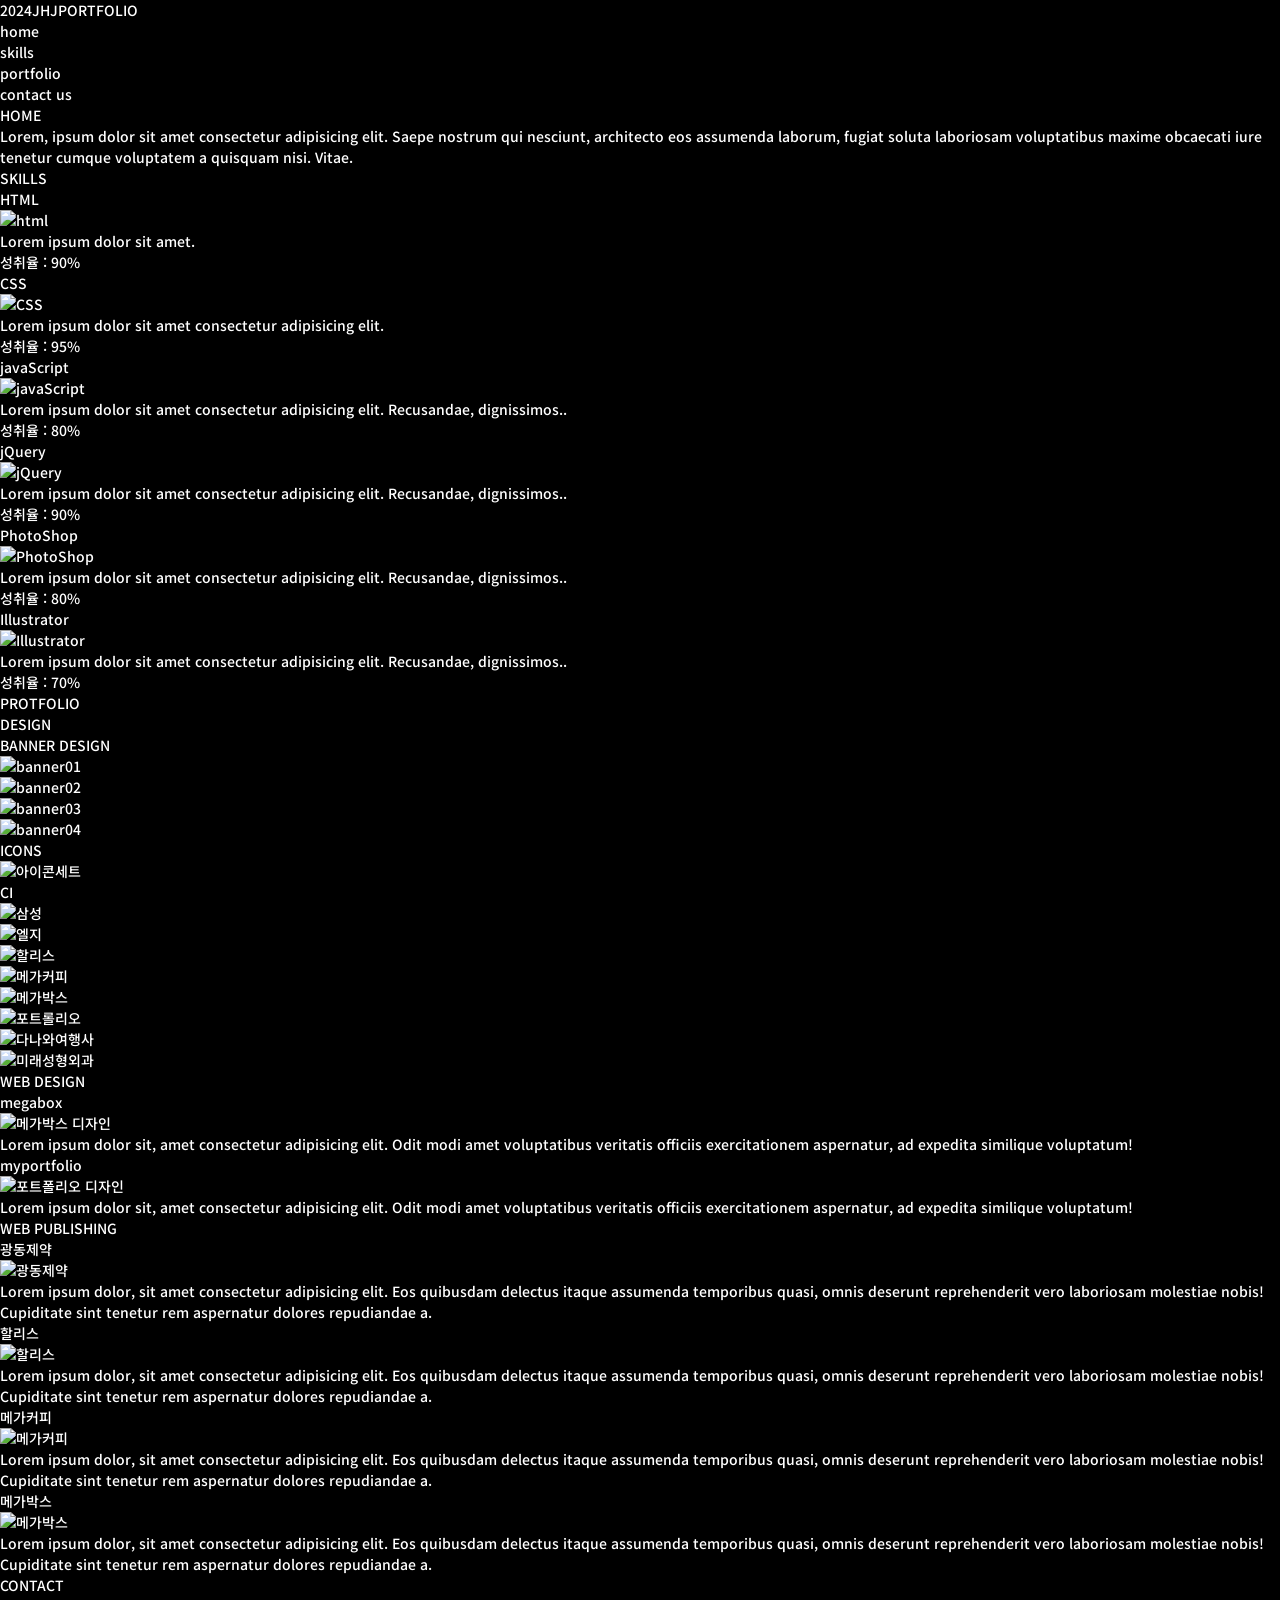
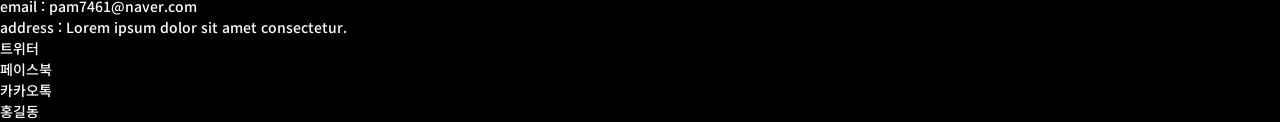
==== index02.html @ 6831599d "Add files via upload" ====
<!DOCTYPE html>
<html lang="ko">
<head>
  <meta charset="UTF-8">
  <meta name="viewport" content="width=device-width, initial-scale=1.0">
  <link rel="stylesheet" href="./css/reset.css">

  <title>2024 JHJ PORTFOLIO</title>
  <style>
    
    @import url('https://fonts.googleapis.com/css2?family=Noto+Sans+KR:wght@100;200;300;400;500;600;700;800;900&display=swap');
    @import url('https://fonts.googleapis.com/css2?family=Rubik+Doodle+Shadow&display=swap');
    :root{
      font-family:'Noto Sans KR',sans-serif;
      font-weight:500;
      font-size:14px;
      line-height:1.5em;
      color:#fff;
      --main-color:#000;
      --sub-color:#fff;
    }
    #wrap{
      overflow:hidden;
      background:var(--main-color);
    }


    .btn-nav{
      display:none;
    }
    
  </style>
</head>
<body>
  <section id="wrap">
    <header id="header">
      <div class="container">
        <h1><a href="./index02.html"><span>2024</span><span>JHJ</span><span>PORTFOLIO</span></a></h1>
        <button class="btn-nav">
          <span class="nav-open active"><svg xmlns="http://www.w3.org/2000/svg" height="16" width="14" viewBox="0 0 448 512"><!--!Font Awesome Free 6.5.1 by @fontawesome - https://fontawesome.com License - https://fontawesome.com/license/free Copyright 2023 Fonticons, Inc.--><path d="M0 96C0 78.3 14.3 64 32 64H416c17.7 0 32 14.3 32 32s-14.3 32-32 32H32C14.3 128 0 113.7 0 96zM0 256c0-17.7 14.3-32 32-32H416c17.7 0 32 14.3 32 32s-14.3 32-32 32H32c-17.7 0-32-14.3-32-32zM448 416c0 17.7-14.3 32-32 32H32c-17.7 0-32-14.3-32-32s14.3-32 32-32H416c17.7 0 32 14.3 32 32z"/></svg></span>
          <span class="nav-close"><svg xmlns="http://www.w3.org/2000/svg" height="16" width="14" viewBox="0 0 384 512"><!--!Font Awesome Free 6.5.1 by @fontawesome - https://fontawesome.com License - https://fontawesome.com/license/free Copyright 2023 Fonticons, Inc.--><path d="M342.6 150.6c12.5-12.5 12.5-32.8 0-45.3s-32.8-12.5-45.3 0L192 210.7 86.6 105.4c-12.5-12.5-32.8-12.5-45.3 0s-12.5 32.8 0 45.3L146.7 256 41.4 361.4c-12.5 12.5-12.5 32.8 0 45.3s32.8 12.5 45.3 0L192 301.3 297.4 406.6c12.5 12.5 32.8 12.5 45.3 0s12.5-32.8 0-45.3L237.3 256 342.6 150.6z"/></svg></span>
        </button>
        <nav class="">
          <ul class="main-nav">
            <li><a href="#home">home</a></li>
            <li><a href="#skills">skills</a></li>
            <li><a href="#portfolio">portfolio</a></li>
            <li><a href="#contact">contact us</a></li>
          </ul>
        </nav>
      </div>
    </header>
    <section id="home">
      <h2>HOME</h2>
      <p>Lorem, ipsum dolor sit amet consectetur adipisicing elit. Saepe nostrum qui nesciunt, architecto eos assumenda laborum, fugiat soluta laboriosam voluptatibus maxime obcaecati iure tenetur cumque voluptatem a quisquam nisi. Vitae.</p>    
    </section>
    <section id="skills">
      <h2>SKILLS</h2>
      <ul>
        <li>
          <h3>HTML</h3>
          <img src="" alt="html">
          <p>Lorem ipsum dolor sit amet.</p>
          <p>성취율 : 90%</p>
        </li>
        <li>
          <h3>CSS</h3>
          <img src="" alt="CSS">
          <p>Lorem ipsum dolor sit amet consectetur adipisicing elit.</p>
          <p>성취율 : 95%</p>
        </li>
        <li>
          <h3>javaScript</h3>
          <img src="" alt="javaScript">
          <p>Lorem ipsum dolor sit amet consectetur adipisicing elit. Recusandae, dignissimos..</p>
          <p>성취율 : 80%</p>
        </li>
        <li>
          <h3>jQuery</h3>
          <img src="" alt="jQuery">
          <p>Lorem ipsum dolor sit amet consectetur adipisicing elit. Recusandae, dignissimos..</p>
          <p>성취율 : 90%</p>
        </li>
        <li>
          <h3>PhotoShop</h3>
          <img src="" alt="PhotoShop">
          <p>Lorem ipsum dolor sit amet consectetur adipisicing elit. Recusandae, dignissimos..</p>
          <p>성취율 : 80%</p>
        </li>
        <li>
          <h3>Illustrator</h3>
          <img src="" alt="Illustrator">
          <p>Lorem ipsum dolor sit amet consectetur adipisicing elit. Recusandae, dignissimos..</p>
          <p>성취율 : 70%</p>
        </li>
      </ul>
    </section>
    <section id="portfolio">
      <h2>PROTFOLIO</h2>
      <article class="art-design">
        <h3>DESIGN</h3>
        <div class="banner-design">
          <h4>BANNER DESIGN</h4>
          <ul>
            <li><img src="" alt="banner01"></li>
            <li><img src="" alt="banner02"></li>
            <li><img src="" alt="banner03"></li>
            <li><img src="" alt="banner04"></li>
          </ul>
        </div>
        <div class="icons-design">
          <h4>ICONS</h4>
          <img src="" alt="아이콘세트">
        </div>
        <div class="ci-design">
          <h4>CI</h4>
          <ul>
            <li><img src="" alt="삼성"></li>
            <li><img src="" alt="엘지"></li>
            <li><img src="" alt="할리스"></li>
            <li><img src="" alt="메가커피"></li>
            <li><img src="" alt="메가박스"></li>
            <li><img src="" alt="포트롤리오"></li>
            <li><img src="" alt="다나와여행사"></li>
            <li><img src="" alt="미래성형외과"></li>
          </ul>
        </div>
      </article>
      <article class="art-web-design">
        <h3>WEB DESIGN</h3>
        <div class="design-megabox">
          <h4>megabox</h4>
          <img src="" alt="메가박스 디자인">
          <p>Lorem ipsum dolor sit, amet consectetur adipisicing elit. Odit modi amet voluptatibus veritatis officiis exercitationem aspernatur, ad expedita similique voluptatum!</p>
        </div>
        <div class="design-myportfolio">
          <h4>myportfolio</h4>
          <img src="" alt="포트폴리오 디자인">
          <p>Lorem ipsum dolor sit, amet consectetur adipisicing elit. Odit modi amet voluptatibus veritatis officiis exercitationem aspernatur, ad expedita similique voluptatum!</p>
        </div>
      </article>
      <article class="art-web-publishing">
        <h3>WEB PUBLISHING</h3>
        <div class="publishing-kwangdong">
          <h4>광동제약</h4>
          <img src="" alt="광동제약">
          <p>Lorem ipsum dolor, sit amet consectetur adipisicing elit. Eos quibusdam delectus itaque assumenda temporibus quasi, omnis deserunt reprehenderit vero laboriosam molestiae nobis! Cupiditate sint tenetur rem aspernatur dolores repudiandae a.</p>
        </div>
        <div class="publishing-hollys">
          <h4>할리스</h4>
          <img src="" alt="할리스">
          <p>Lorem ipsum dolor, sit amet consectetur adipisicing elit. Eos quibusdam delectus itaque assumenda temporibus quasi, omnis deserunt reprehenderit vero laboriosam molestiae nobis! Cupiditate sint tenetur rem aspernatur dolores repudiandae a.</p>
        </div>
        <div class="publishing-megacoffee">
          <h4>메가커피</h4>
          <img src="" alt="메가커피">
          <p>Lorem ipsum dolor, sit amet consectetur adipisicing elit. Eos quibusdam delectus itaque assumenda temporibus quasi, omnis deserunt reprehenderit vero laboriosam molestiae nobis! Cupiditate sint tenetur rem aspernatur dolores repudiandae a.</p>
        </div>
        <div class="publishing-megabox">
          <h4>메가박스</h4>
          <img src="" alt="메가박스">
          <p>Lorem ipsum dolor, sit amet consectetur adipisicing elit. Eos quibusdam delectus itaque assumenda temporibus quasi, omnis deserunt reprehenderit vero laboriosam molestiae nobis! Cupiditate sint tenetur rem aspernatur dolores repudiandae a.</p>
        </div>
      </article>
    </section>
    <section id="contact">
      <h2>CONTACT</h2>
      <p>email : pam7461@naver.com</p>
      <p>address : Lorem ipsum dolor sit amet consectetur.</p>
      <ul>
        <li>트위터</li>
        <li>페이스북</li>
        <li>카카오톡</li>      
      </ul>

    </section>
    <footer id="footer">
      <address>홍길동</address>
    </footer>
  </section>
  <script src="./js/jquery.min.js"></script>
  <script>
    
  </script>
</body>
</html>
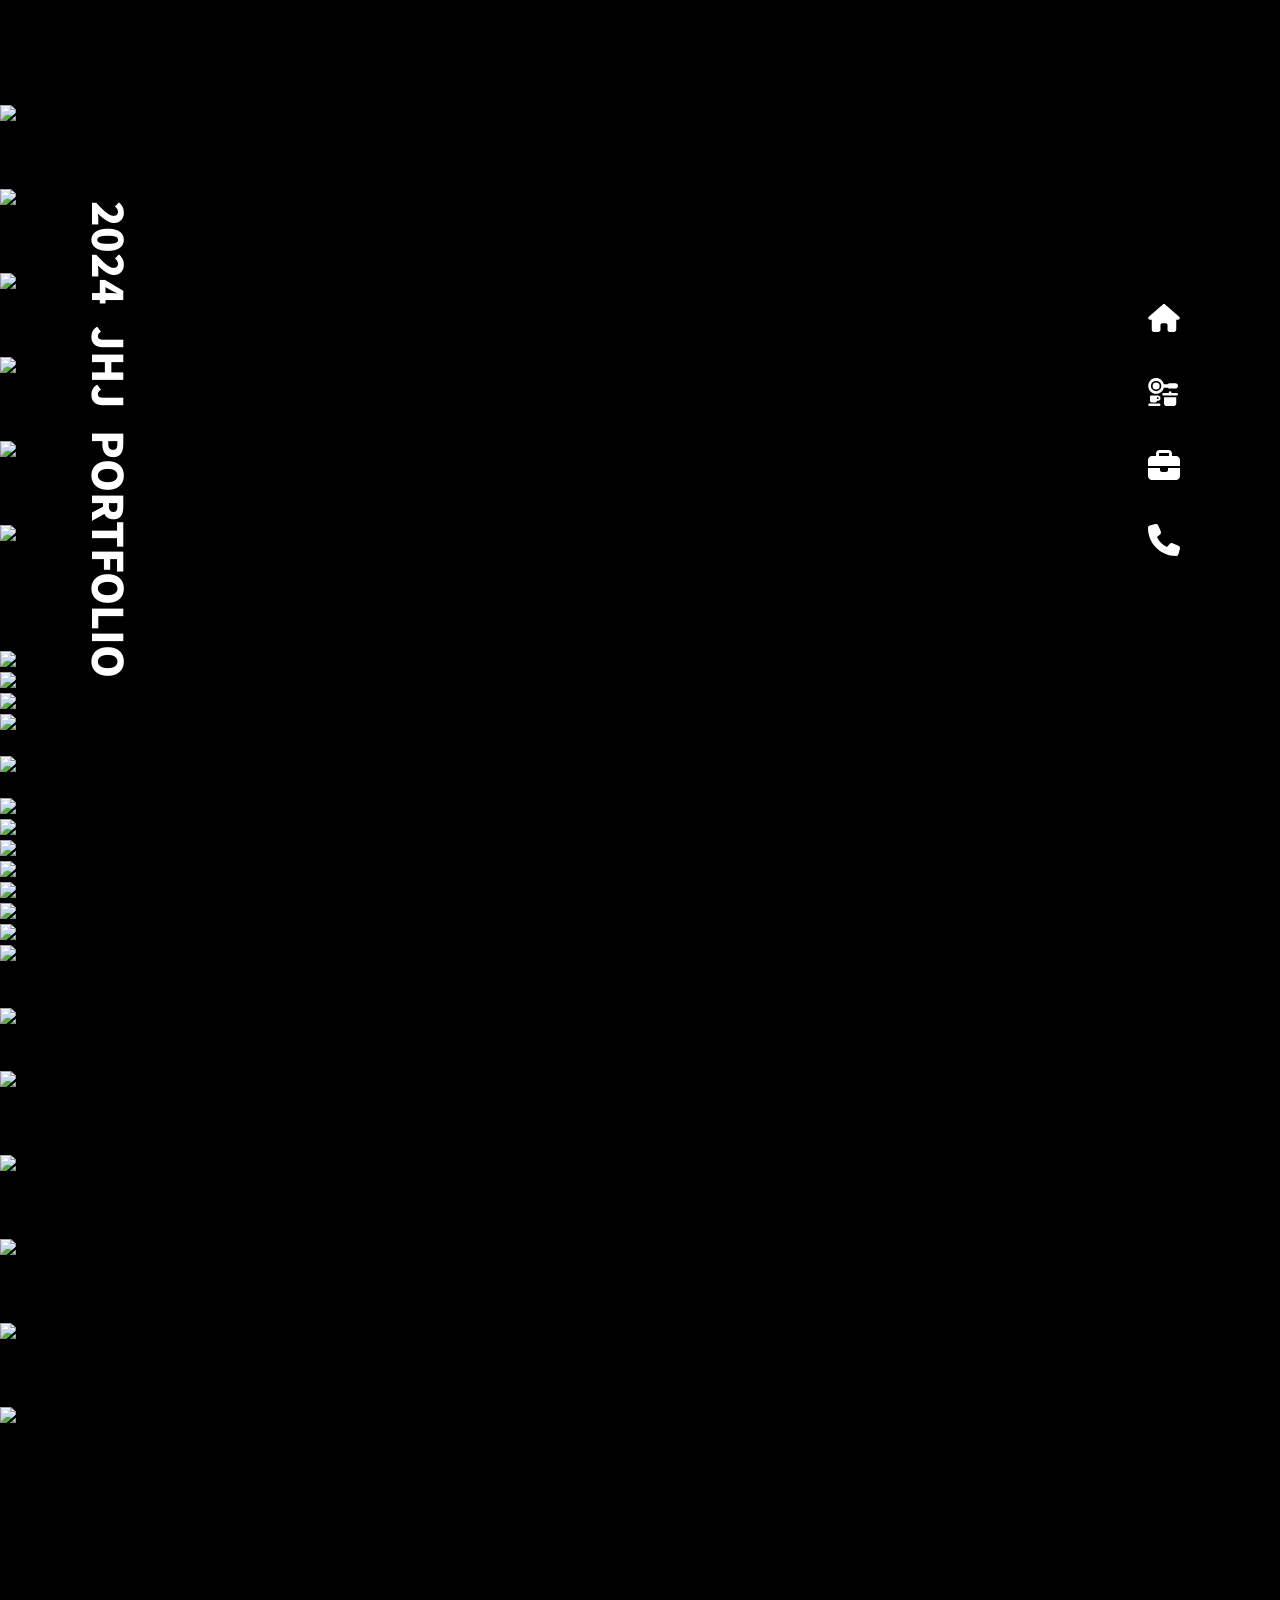
==== commit 4a363b7e: "Add files via upload" ====
--- a/index02.html
+++ b/index02.html
@@ -23,12 +23,60 @@
       overflow:hidden;
       background:var(--main-color);
     }
-
-
+    #header .container{
+      width:1280px;
+      margin:0 auto;
+      padding:0 20px;
+    }
+    #header h1{
+      position:fixed;
+      left:100px;
+      top:50%;
+      z-index:10000;
+      transform:translateY(-50%);
+      writing-mode:vertical-lr;
+      font-weight:900;
+      font-size:3em;
+    }
+    #header h1 span{
+      padding-bottom:0.5em;
+    }
+    #header nav{
+      position:fixed;
+      right:100px;
+      top:50%;
+      z-index:10000;
+      transform:translateY(-50%);
+    }
+    #header .main-nav a{     
+      display:block;
+      width:32px;
+      height:32px; 
+      margin-bottom:3em;
+      background:no-repeat center;
+      background-size:contain;
+      /* background-image:url(./images/home.svg); */
+      text-indent:-999999px;
+    }
+    #header .main-nav li:nth-child(1) a{
+      background-image:url(./images/home.svg);
+    }
+    #header .main-nav li:nth-child(2) a{
+      background-image:url(./images/skills.svg);
+    }
+    #header .main-nav li:nth-child(3) a{
+      background-image:url(./images/portfolio.svg);
+    }
+    #header .main-nav li:nth-child(4) a{
+      background-image:url(./images/contact.svg);
+    }
     .btn-nav{
       display:none;
     }
     
+    #wrap section{
+      color:#000;
+    }
   </style>
 </head>
 <body>
@@ -42,10 +90,10 @@
         </button>
         <nav class="">
           <ul class="main-nav">
-            <li><a href="#home">home</a></li>
-            <li><a href="#skills">skills</a></li>
-            <li><a href="#portfolio">portfolio</a></li>
-            <li><a href="#contact">contact us</a></li>
+            <li><a href="#home" title="home">home</a></li>
+            <li><a href="#skills" title="skills">skills</a></li>
+            <li><a href="#portfolio" title="portfolio">portfolio</a></li>
+            <li><a href="#contact" title="contact us">contact us</a></li>
           </ul>
         </nav>
       </div>
@@ -180,6 +228,13 @@
   </section>
   <script src="./js/jquery.min.js"></script>
   <script>
+    // let navItems = $('.main-nav a');
+    
+    // for(let idx=0;idx<=navItems.length-1;idx++){
+    //   let item = navItems.eq(idx).text();
+    //   navItems.eq(idx).css({backgroundImage:`url(./images/${item}.svg)`});
+    //   navItems.eq(idx).attr('title',item);
+    // }
     
   </script>
 </body>
